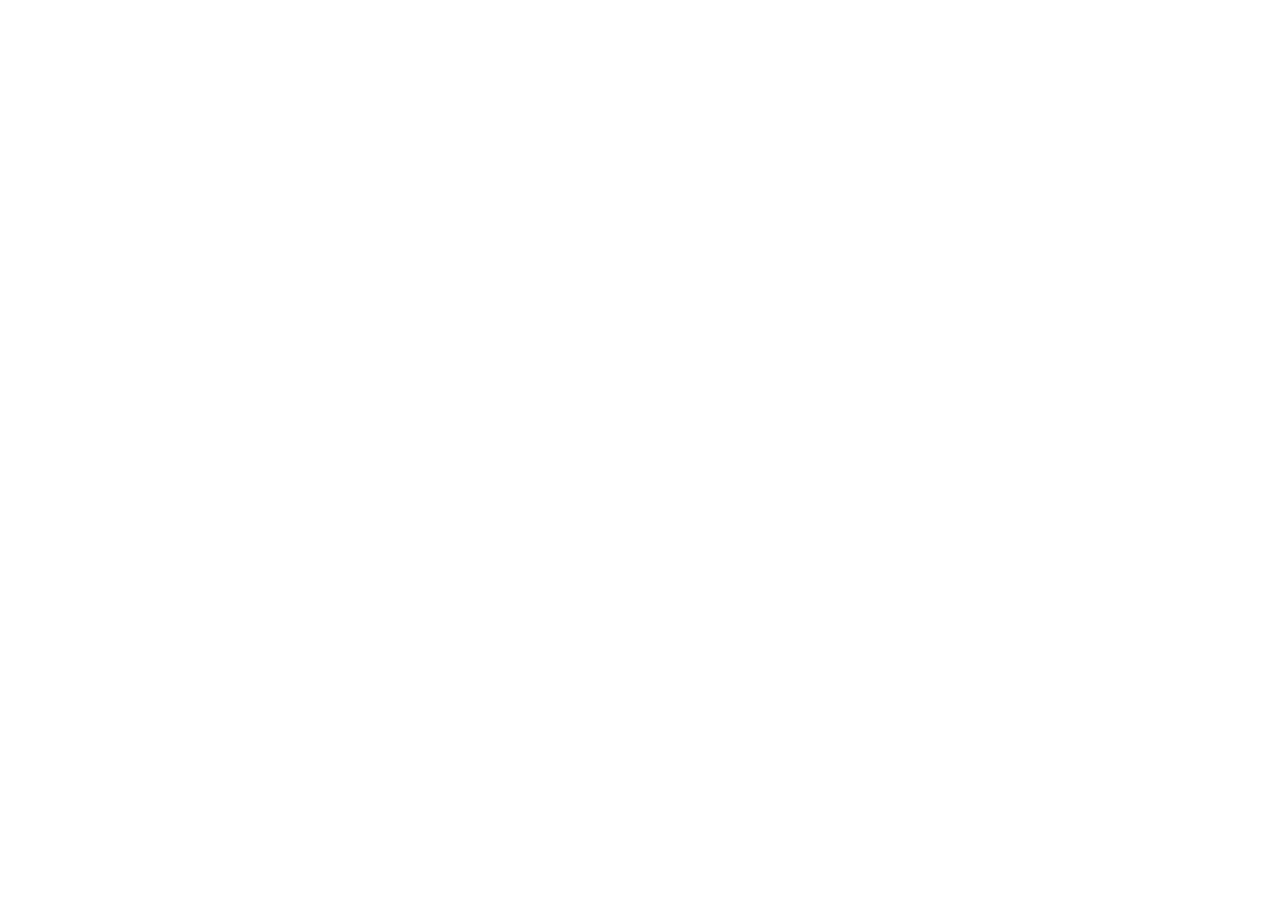
==== index.html @ ca20c24c "Agregar un index html y un css" ====
<!DOCTYPE html>
<html lang="es-MX">
    <head>
       <title>Es mi página</title>  
       <meta charset="UTF-8" />   
       <meta name="description" content="Esta página te mostrará fotos de gatos"/>
       <meta name="robots" content="index,follow"/>
       <meta name="viewport" content="width=device-width, inictial-scale = 1.0"/>
       <link rel="stylesheet" href="./css/style.css">
    <body>

    </body>
</html>
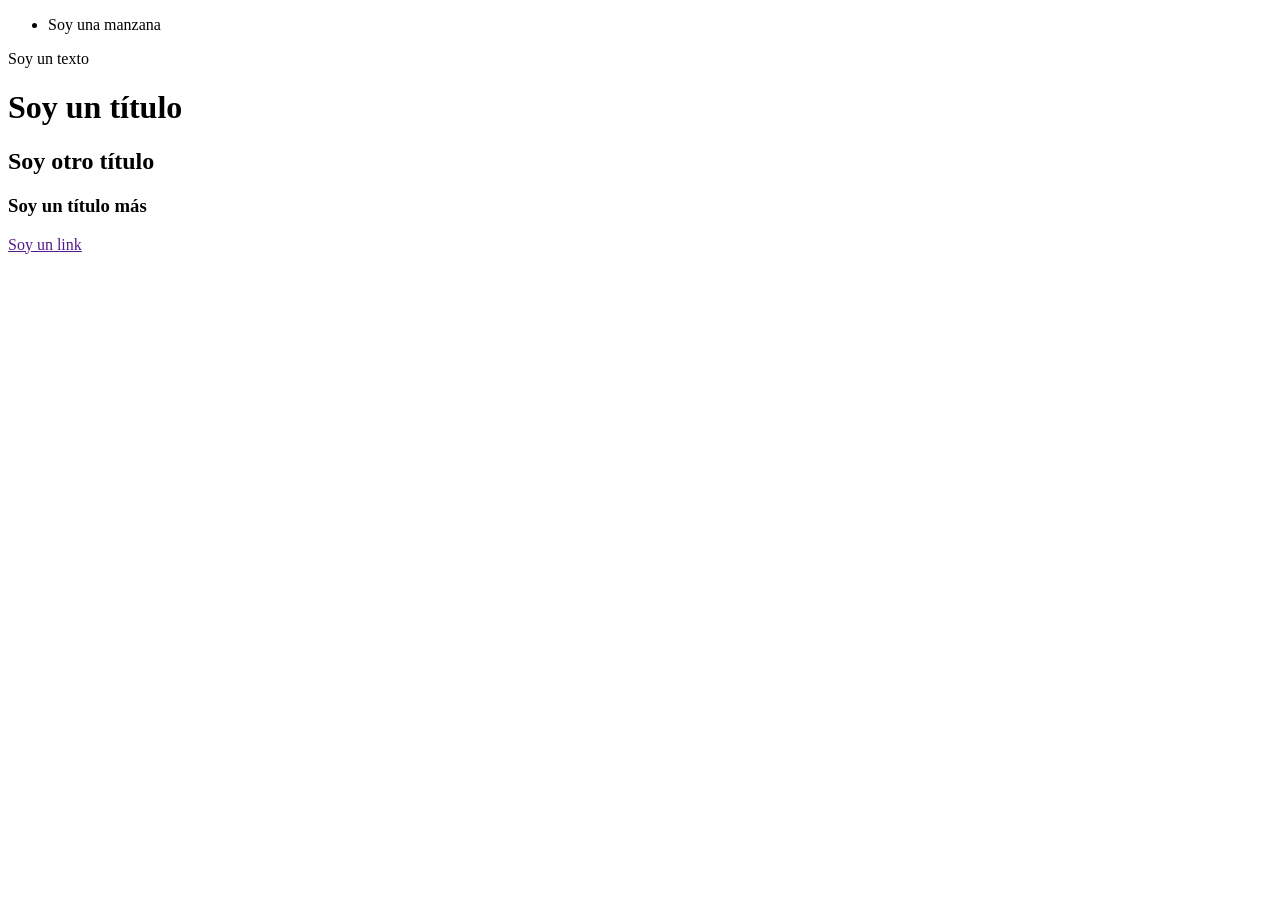
==== commit 95088eda: "Agregar etiquetas principales de un body en html" ====
--- a/index.html
+++ b/index.html
@@ -2,12 +2,41 @@
 <html lang="es-MX">
     <head>
        <title>Es mi página</title>  
+        <!--Meta para caracteres especiales-->
        <meta charset="UTF-8" />   
+        <!--Meta para describir la página-->
        <meta name="description" content="Esta página te mostrará fotos de gatos"/>
+        <!--Meta para aceptar robots de busqueda-->
        <meta name="robots" content="index,follow"/>
+        <!-- Meta para que se adapte el contenido a las pantallas de dispositivos -->
        <meta name="viewport" content="width=device-width, inictial-scale = 1.0"/>
        <link rel="stylesheet" href="./css/style.css">
+    </head>   
     <body>
+        <header>  <!--Etiqueta de encabezado-->
+            <nav></nav>  <!--Etiqueta de barra de navegación-->
+        </header>
+        <main>  <!--Etiqueta para contenido principal-->
+            <section>  <!-- Apartado del contenido -->
+                <article>  <!-- Artículo o contenido de una sección-->
 
+                </article>
+            </section>
+            <ul>
+                <li>Soy una manzana</li>
+            </ul>
+            <ol>
+
+            </ol>        
+        </main>
+        <footer>  <!--Etiqueta de pie de página-->
+
+        </footer>
+
+        <p>Soy un texto</p>
+        <h1>Soy un título</h1>
+        <h2>Soy otro título</h2>
+        <h3>Soy un título más</h3>
+        <a href="">Soy un link</a>
     </body>
 </html>
